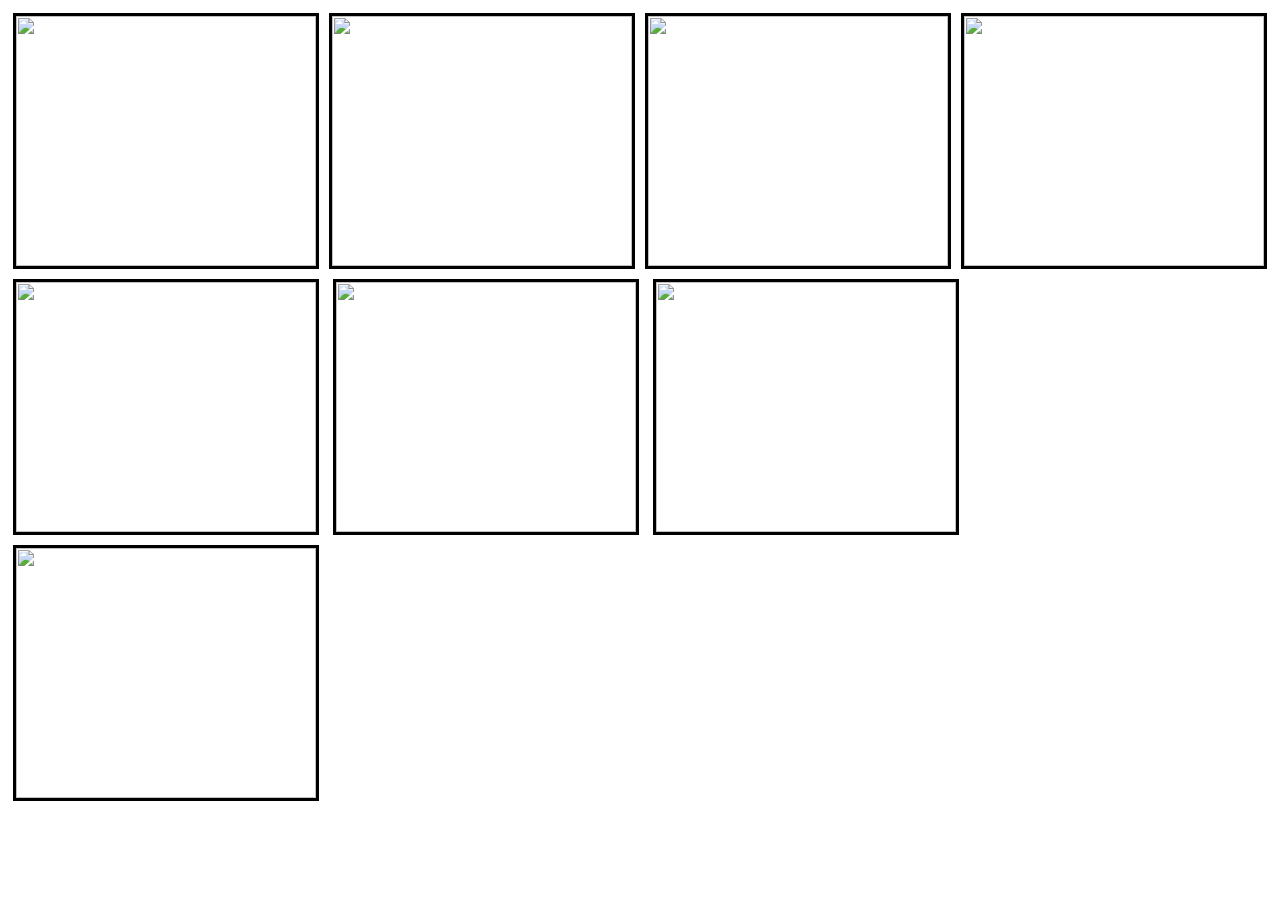
==== index.html @ f1df118d "Rename flex.html to index.html" ====
<!doctype html>
<head>
<title>flex</title>
<link href="flex.css" rel="stylesheet">
</head>

<body>
    <div class="Forts">
        <div class="forts">
            <img src="C:\Users\Ap\Documents\Vinsys\Documents\raigadh.jpg" class="img">
            <img src="C:\Users\Ap\Documents\Vinsys\Documents\Sindhu-durg-fort-1.jpg" class="img">
            <img src="C:\Users\Ap\Documents\Vinsys\Documents\pratapgadh.jpg" class="img">
            <img src="C:\Users\Ap\Documents\Vinsys\Documents\torana-Fort.jpg" class="img">
        </div>
        <div class="forts2">   
            <img src="C:\Users\Ap\Documents\Vinsys\Documents\sinhgadh.jpg" class="img"> 
            <img src= "C:\Users\Ap\Documents\Vinsys\Documents\panhala-fort.jpg" class="img">
            <img src="C:\Users\Ap\Documents\Vinsys\Documents\vijaydurg.jpg" class="img">
            <img src="C:\Users\Ap\Documents\Vinsys\Documents\shivneri.jpg"  class="img">
        </div>
    </div>
</body>
</html>
</head>
---- flex.css ----
img{
    width: 300px;
    height: 250px;
    margin: 5px 5px;
    border: 3px solid rgb(0, 0, 0);
}
.forts{
    display: flex;
    flex-direction: row;
    flex-wrap: wrap;
}
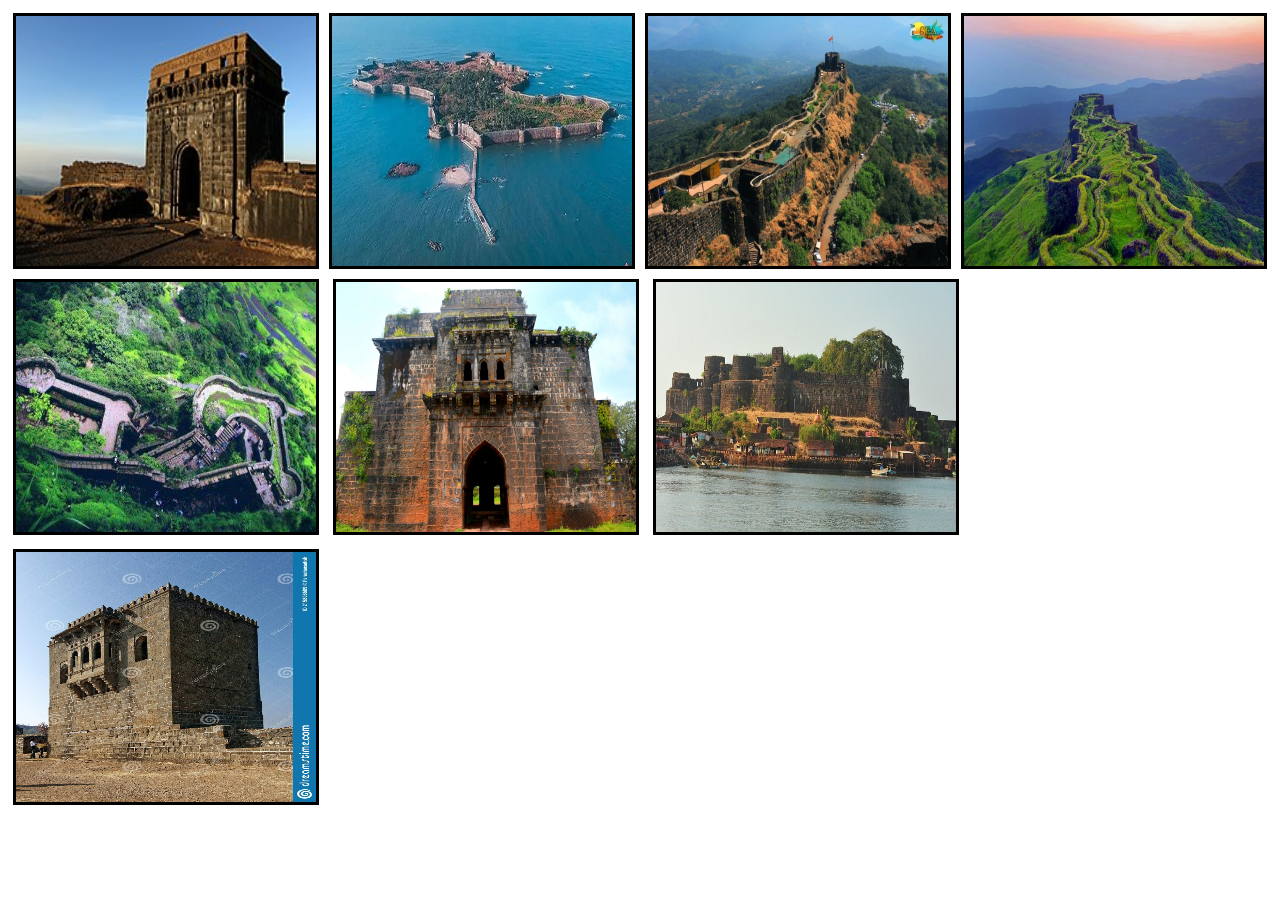
==== commit 697c6614: "Updated" ====
--- a/index.html
+++ b/index.html
@@ -7,16 +7,16 @@
 <body>
     <div class="Forts">
         <div class="forts">
-            <img src="C:\Users\Ap\Documents\Vinsys\Documents\raigadh.jpg" class="img">
-            <img src="C:\Users\Ap\Documents\Vinsys\Documents\Sindhu-durg-fort-1.jpg" class="img">
-            <img src="C:\Users\Ap\Documents\Vinsys\Documents\pratapgadh.jpg" class="img">
-            <img src="C:\Users\Ap\Documents\Vinsys\Documents\torana-Fort.jpg" class="img">
+            <img src="./raigadh.jpg" class="img">
+            <img src="./Sindhu-durg-fort-1.jpg" class="img">
+            <img src="./pratapgadh.jpg" class="img">
+            <img src="./torana-Fort.jpg" class="img">
         </div>
         <div class="forts2">   
-            <img src="C:\Users\Ap\Documents\Vinsys\Documents\sinhgadh.jpg" class="img"> 
-            <img src= "C:\Users\Ap\Documents\Vinsys\Documents\panhala-fort.jpg" class="img">
-            <img src="C:\Users\Ap\Documents\Vinsys\Documents\vijaydurg.jpg" class="img">
-            <img src="C:\Users\Ap\Documents\Vinsys\Documents\shivneri.jpg"  class="img">
+            <img src="./sinhgadh.jpg" class="img"> 
+            <img src= "./panhala-fort.jpg" class="img">
+            <img src="./vijaydurg.jpg" class="img">
+            <img src="./shivneri.jpg"  class="img">
         </div>
     </div>
 </body>
